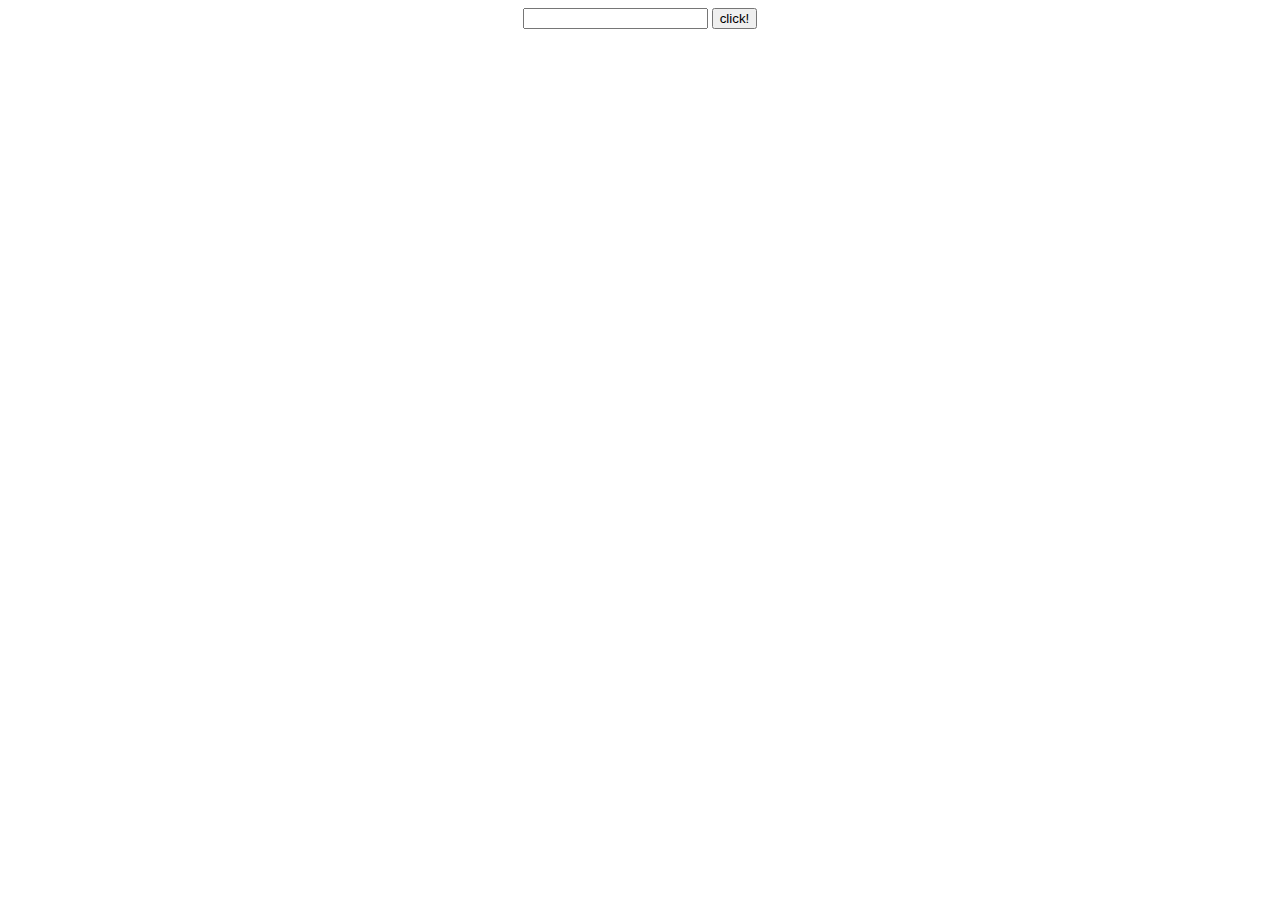
==== Dia_1/index.html @ 51edd628 "dia 1" ====
<!DOCTYPE html>
<html>
    <head>
        <meta http-equiv="Content-Type" content="text/html; charset=UTF-8"/>
        <link rel="stylesheet" type="text/css" href="styles.css"/>
        <title>App</title>
    </head>
    <body>
    <script src='https://www.google.com/jsapi' type='text/javascript'></script>
    <script type='text/javascript'>
      //<![CDATA[
        google.load("jquery", "1.7.1");
      //]]>
    </script>
    <input type="text" value="" id="alias" />
    <input type="button" value="click!" id="button" />
    <div id="result"></div>  
    <script src="script.js"></script>   
    
    </body>
</html>
---- Dia_1/styles.css ----
/* 
    Document   : styles
    Created on : 13-mar-2012, 10:31:52
    Author     : Enzo
    Description:
        Purpose of the stylesheet follows.
*/

root { 
    display: block;
}

div {
     padding-bottom: 6px;
     padding-top: 6px;
}

.resultado {
    padding-top: 24px;
    color: green;
    padding-bottom: 6px;
}

.error {
    padding-top: 24px;
    color: red;
    padding-bottom: 6px;
}

body {
    text-align:center;
    
}
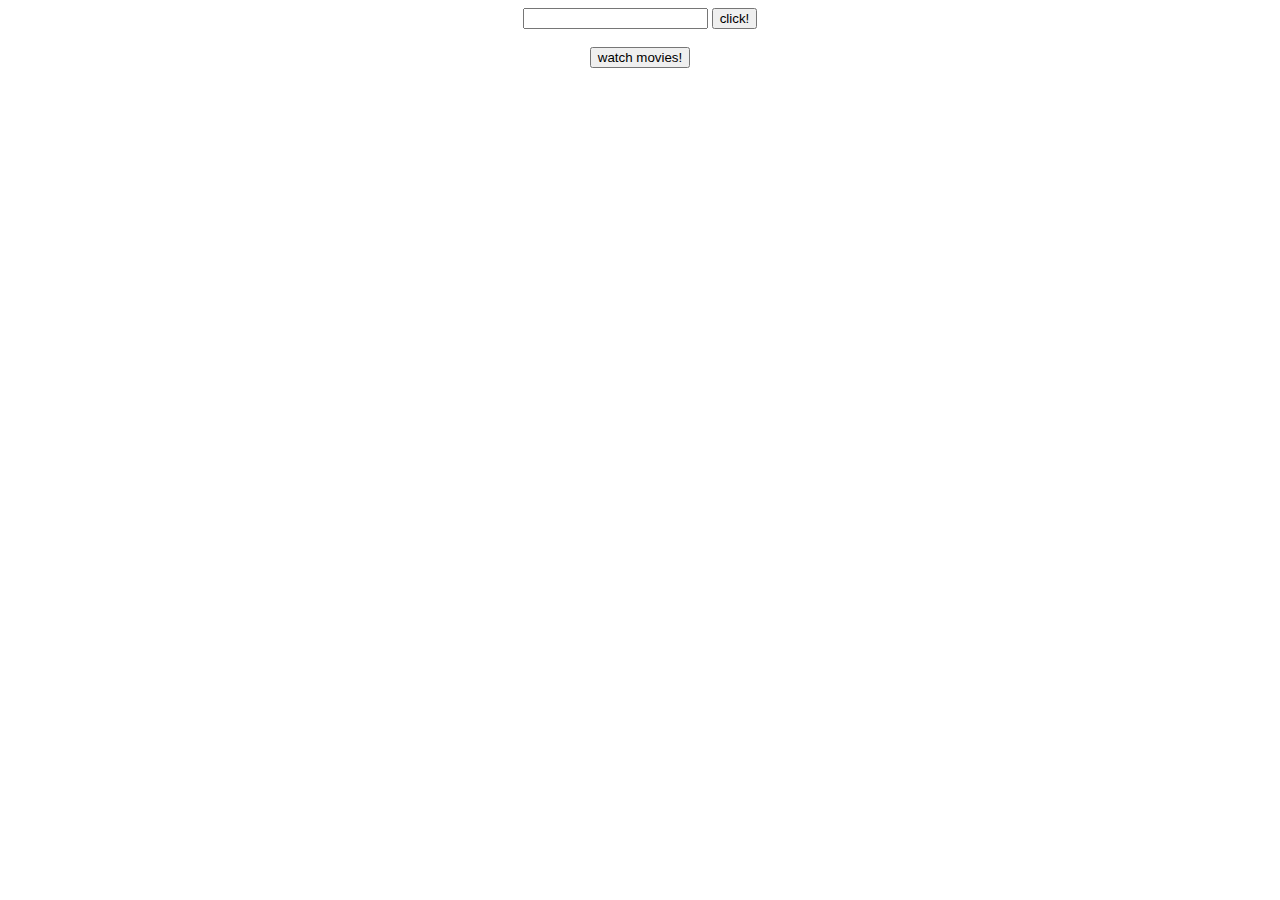
==== commit e418cdb7: "dia 1" ====
--- a/Dia_1/index.html
+++ b/Dia_1/index.html
@@ -1,10 +1,11 @@
 <!DOCTYPE html>
 <html>
+    
     <head>
         <meta http-equiv="Content-Type" content="text/html; charset=UTF-8"/>
         <link rel="stylesheet" type="text/css" href="styles.css"/>
         <title>App</title>
-    </head>
+    </head>    
     <body>
     <script src='https://www.google.com/jsapi' type='text/javascript'></script>
     <script type='text/javascript'>
@@ -14,8 +15,14 @@
     </script>
     <input type="text" value="" id="alias" />
     <input type="button" value="click!" id="button" />
-    <div id="result"></div>  
+    <div id="result"></div> 
+    <div><input type="button" value="watch movies!" id="btnm" /></div>
     <script src="script.js"></script>   
     
+    <div id='the_lights'></div>
+
+    <div id="standout" style='width: 600px; margin-left: auto; margin-right: auto; padding: 5px;'>
+    </div>
+    <div style="clear: both;"></div>
     </body>
 </html>
--- a/Dia_1/styles.css
+++ b/Dia_1/styles.css
@@ -6,9 +6,9 @@
         Purpose of the stylesheet follows.
 */
 
-root { 
-    display: block;
-}
+/* Styles for transparent background */
+#the_lights {background-color:#000;height:850%;width:100%;position:absolute;top:0;left:0;display:none;}
+#standout {padding:5px;background-color:white;position:relative;z-index:1000;}
 
 div {
      padding-bottom: 6px;
@@ -16,7 +16,7 @@
 }
 
 .resultado {
-    padding-top: 24px;
+    padding-top: 6px;
     color: green;
     padding-bottom: 6px;
 }
@@ -29,6 +29,11 @@
 
 body {
     text-align:center;
-    
 }
 
+.titulo {
+    color: red;
+    padding-top: 24px;
+    font-style: italic;
+    font-size: 24px;
+}